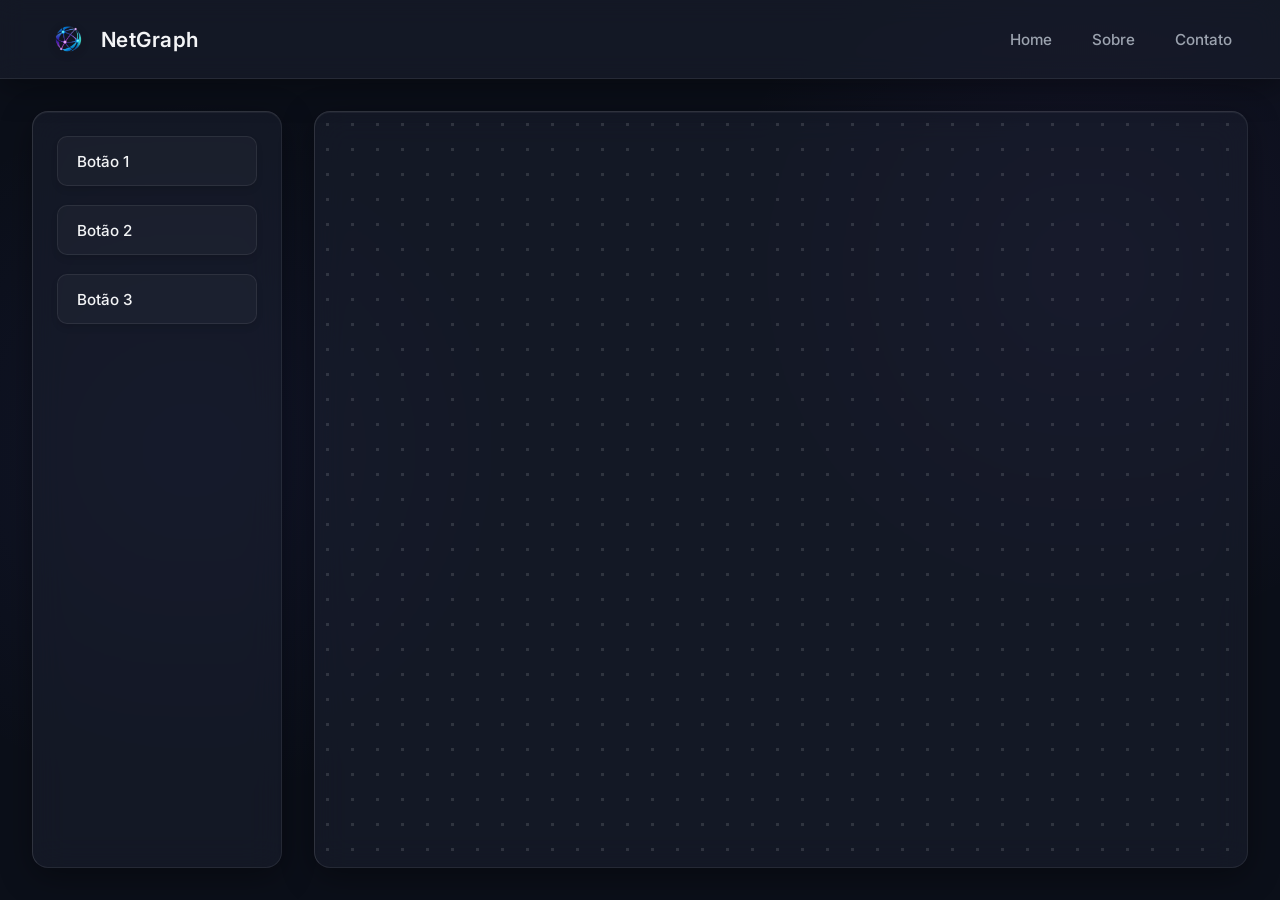
==== src/ui/index.html @ 8fa675ba "fix: movendo ui para pasta correta" ====
<!DOCTYPE html>
<html lang="pt-br">
<head>
    <meta charset="UTF-8">
    <meta name="viewport" content="width=device-width, initial-scale=1.0">
    <link rel="stylesheet" href="style.css">
    <link rel="shortcut icon" href="./image/logo-NetGraph.png" type="image/x-icon">
    <title>NetGraph</title>
</head>
<body>
    <header class="navbar">
        <div class="logo">
            <img src="./image/logo-NetGraph.png" alt="NetGraph">
            <span class="logo-text">NetGraph</span>
        </div>
        <nav class="menu">
            <ul>
                <li><a href="#">Home</a></li>
                <li><a href="#">Sobre</a></li>
                <li><a href="#">Contato</a></li>
            </ul>
        </nav>
    </header>
    
    <main class="app-container">
        <aside class="toolbar glass-panel">
            <div class="toolbar-group">
                <button class="toolbar-btn">Botão 1</button>
                <button class="toolbar-btn">Botão 2</button>
                <button class="toolbar-btn">Botão 3</button>
            </div>
        </aside>
        
        <section class="canvas-wrapper glass-panel">
            <div class="canvas" id="canvas"></div>
        </section>
    </main>
</body>
</html>
---- src/ui/style.css ----
@import url('https://fonts.googleapis.com/css2?family=Inter:wght@300;400;500;600&display=swap');

:root {
    /* Premium Paleta Dark & Glassmorphism */
    --bg-color-main: #0B0F19; /* Background profundo premium */
    --bg-color-glass: rgba(25, 30, 45, 0.6); /* Efeito translúcido */
    --border-glass: rgba(255, 255, 255, 0.08); /* Borda envidraçada */
    
    /* Cores de Destaque */
    --accent-color: #6366F1; /* Indigo que sobressai */
    --accent-hover: #4F46E5;
    
    /* Tipografia */
    --text-primary: #f3f4f6;
    --text-secondary: #9ca3af;
    --fonte-principal: 'Inter', system-ui, -apple-system, sans-serif;
    
    /* Layout Variables (Flexíveis) */
    --borda-raio-lg: 16px;
    --borda-raio-md: 10px;
    
    /* Efeitos de Sombras Premium */
    --sombra-elegante: 0 8px 32px 0 rgba(0, 0, 0, 0.37);
    --sombra-interna-brilho: inset 0 1px 0 0 rgba(255, 255, 255, 0.05); /* Simula o reflexo superior do vidro */
    
    /* Animações e Transições */
    --transicao-suave: all 0.3s cubic-bezier(0.25, 0.8, 0.25, 1);
}

/* =========================================
   Reset Global & Base Estilos
   ========================================= */
* {
    margin: 0;
    padding: 0;
    box-sizing: border-box; /* Fundamental para grid/flex não quebrarem os tamanhos */
}

body {
    background-color: var(--bg-color-main);
    color: var(--text-primary);
    font-family: var(--fonte-principal);
    min-height: 100vh; /* Altura preenchida pro Flex funcionar */
    display: flex;
    flex-direction: column;
    overflow-x: hidden;
    
    /* Brilho radial no background para dar profundidade de luz atrás dos vidros */
    background-image: 
        radial-gradient(circle at 15% 50%, rgba(99, 102, 241, 0.08), transparent 30%),
        radial-gradient(circle at 85% 30%, rgba(139, 92, 246, 0.08), transparent 30%);
}

/* =========================================
   Navbar 
   ========================================= */
.navbar {
    display: flex;
    justify-content: space-between;
    align-items: center;
    padding: 1.2rem 3rem;
    
    background: var(--bg-color-glass);
    backdrop-filter: blur(12px); /* Desfoque do background real */
    -webkit-backdrop-filter: blur(12px);
    
    border-bottom: 1px solid var(--border-glass);
    box-shadow: var(--sombra-elegante);
    position: sticky;
    top: 0;
    z-index: 100;
}

.logo {
    display: flex;
    align-items: center;
    gap: 0.8rem;
    font-weight: 600;
    font-size: 1.3rem;
    letter-spacing: 0.5px;
    color: var(--text-primary);
}

.logo img {
    height: 40px;
    filter: drop-shadow(0 2px 4px rgba(0,0,0,0.2));
}

.menu ul {
    list-style: none;
    display: flex;
    gap: 2.5rem; /* Substitui uso de margens manuais */
}

.menu a {
    text-decoration: none;
    color: var(--text-secondary);
    font-weight: 500;
    font-size: 0.95rem;
    position: relative;
    padding-bottom: 4px;
    transition: var(--transicao-suave);
}

/* Efeito sublinhado animado no Menu */
.menu a::after {
    content: '';
    position: absolute;
    width: 0;
    height: 2px;
    bottom: 0;
    left: 0;
    background-color: var(--accent-color);
    transition: var(--transicao-suave);
}

.menu a:hover { color: var(--text-primary); }
.menu a:hover::after { width: 100%; }

/* =========================================
   App Layout (Pós-Header)
   ========================================= */
.app-container {
    display: flex; /* Flexbox para colocar toolbar na esquerda e canvas na direita */
    flex: 1; /* Preenche a altura restante entre navbar e fim da tela */
    padding: 2rem;
    gap: 2rem; /* Espaçamento entre as divisórias - flexível! */
    height: calc(100vh - 78px);
}

/* =============== Componente Reutilizável Glass ============= */
.glass-panel {
    background: var(--bg-color-glass);
    backdrop-filter: blur(16px);
    -webkit-backdrop-filter: blur(16px);
    
    border: 1px solid var(--border-glass);
    /* Reflexos de luzes nas bordas superior e esquerda */
    border-top: 1px solid rgba(255, 255, 255, 0.12);
    border-left: 1px solid rgba(255, 255, 255, 0.12);
    
    border-radius: var(--borda-raio-lg);
    box-shadow: var(--sombra-interna-brilho), var(--sombra-elegante);
}

/* =========================================
   Toolbar Lateral
   ========================================= */
.toolbar {
    width: 250px;
    min-width: 250px;
    padding: 1.5rem;
    display: flex;
    flex-direction: column;
}

.toolbar-group {
    display: flex;
    flex-direction: column;
    gap: 1.2rem;
}

/* =========================================
   Botões Premium State Transitions
   ========================================= */
.toolbar-btn {
    background: rgba(255,255,255, 0.03); /* Leve luminosidade */
    color: var(--text-primary);
    border: 1px solid var(--border-glass);
    padding: 0.9rem 1.2rem;
    border-radius: var(--borda-raio-md);
    cursor: pointer;
    font-family: inherit;
    font-weight: 500;
    font-size: 0.95rem;
    text-align: left; /* Ou center se preferir */
    
    /* Transição elegante em todas propriedades no hover */
    transition: var(--transicao-suave);
    box-shadow: 0 4px 6px rgba(0,0,0,0.1);
    position: relative;
    overflow: hidden;
}

/* Brilho que aparece ao interagir */
.toolbar-btn::before {
    content: '';
    position: absolute;
    top: 0; left: 0; right: 0; bottom: 0;
    background: linear-gradient(135deg, rgba(255,255,255,0.1), transparent);
    opacity: 0;
    transition: var(--transicao-suave);
}

.toolbar-btn:hover {
    transform: translateY(-3px) scale(1.02); /* Efeito reativo flutuante (scale up e offsetY) */
    border-color: rgba(255,255,255, 0.2);
    background: rgba(255,255,255, 0.08); /* Clareia para sinalizar foco */
    /* Glow effect sutil vindo da borda */
    box-shadow: 0 10px 15px -3px rgba(0, 0, 0, 0.3), 0 0 15px rgba(99, 102, 241, 0.2);
}

.toolbar-btn:hover::before { opacity: 1; }

.toolbar-btn:active {
    transform: translateY(1px) scale(0.98); /* Feedback de clique pressionado */
    box-shadow: 0 2px 5px rgba(0,0,0,0.2);
}

/* =========================================
   Área Principal do Canvas
   ========================================= */
.canvas-wrapper {
    flex: 1; /* Domina o espaço total desocupado pela toolbar */
    display: flex; /* Para os filhos esticarem */
    overflow: hidden; 
    position: relative;
}

.canvas {
    width: 100%;
    height: 100%;
    /* Grid de pontos estilo matriz para o Canvas! */
    background-image: radial-gradient(rgba(255, 255, 255, 0.12) 1.5px, transparent 1.5px);
    background-size: 25px 25px; /* Distância entre os pontinhos do Grid do NetGraph */
}

/* =========================================
   Responsividade (Mobile & Tablets)
   ========================================= */
@media screen and (max-width: 768px) {
    .navbar {
        flex-direction: column;
        padding: 1rem;
        gap: 1.5rem;
    }
    
    .logo {
        justify-content: center;
        width: 100%;
    }
    
    .menu ul {
        flex-wrap: wrap;
        justify-content: center;
        gap: 1.5rem;
    }
    
    .app-container {
        flex-direction: column;
        padding: 1rem;
        height: auto;
        min-height: calc(100vh - 150px);
    }
    
    .toolbar {
        width: 100%;
        min-width: unset;
        flex-direction: row; /* Muda os botões para lado a lado */
        padding: 1rem;
        overflow-x: auto; /* Permite scroll horizontal dos botões */
    }
    
    .toolbar-group {
        flex-direction: row;
        flex: 1;
        gap: 1rem;
    }
    
    .toolbar-btn {
        flex: 0 0 auto; /* Evita que o botão encolha na rolagem horizontal */
        white-space: nowrap;
    }
    
    .canvas-wrapper {
        min-height: 50vh; /* Garante tamanho suficiente do canvas no celular */
    }
}
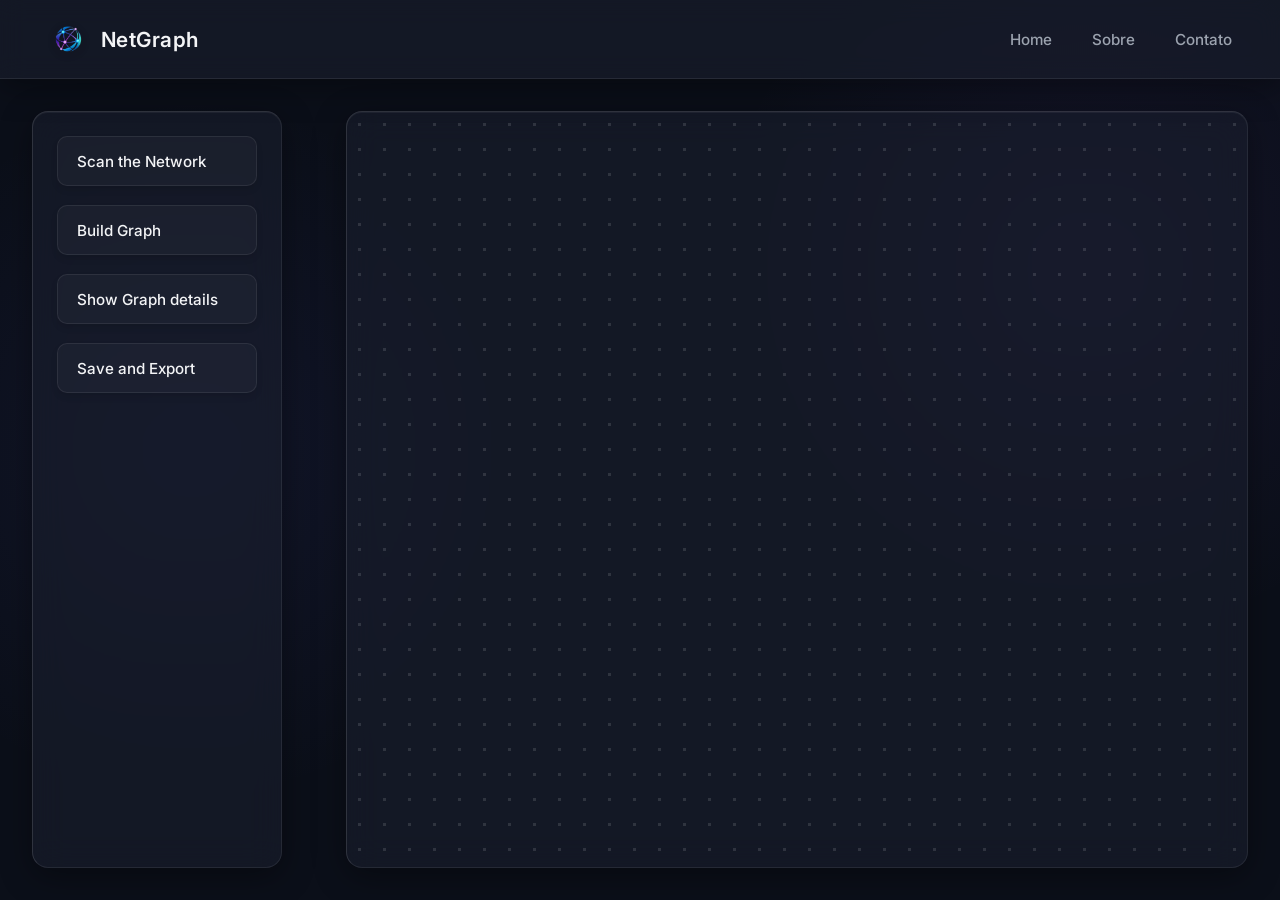
==== commit 66ff9c48: "feat: atualizando o design e o flask netgraph" ====
--- a/src/ui/index.html
+++ b/src/ui/index.html
@@ -15,9 +15,9 @@
         </div>
         <nav class="menu">
             <ul>
-                <li><a href="#">Home</a></li>
-                <li><a href="#">Sobre</a></li>
-                <li><a href="#">Contato</a></li>
+                <li><a href="index.html">Home</a></li>
+                <li><a href="sobre.html">Sobre</a></li>
+                <li><a href="https://wa.me/5511983451970" target="_blank">Contato</a></li>
             </ul>
         </nav>
     </header>
@@ -25,15 +25,17 @@
     <main class="app-container">
         <aside class="toolbar glass-panel">
             <div class="toolbar-group">
-                <button class="toolbar-btn">Botão 1</button>
-                <button class="toolbar-btn">Botão 2</button>
-                <button class="toolbar-btn">Botão 3</button>
+                <button id="btn-scan" class="toolbar-btn">Scan the Network</button>
+                <button id="btn-build" class="toolbar-btn">Build Graph</button>
+                <button id="btn-details" class="toolbar-btn">Show Graph details</button>
+                <button id="btn-export" class="toolbar-btn">Save and Export</button>
             </div>
         </aside>
-        
+            <div id="graph-container"></div>
         <section class="canvas-wrapper glass-panel">
             <div class="canvas" id="canvas"></div>
         </section>
+        <script src="script.js"></script>
     </main>
 </body>
 </html>
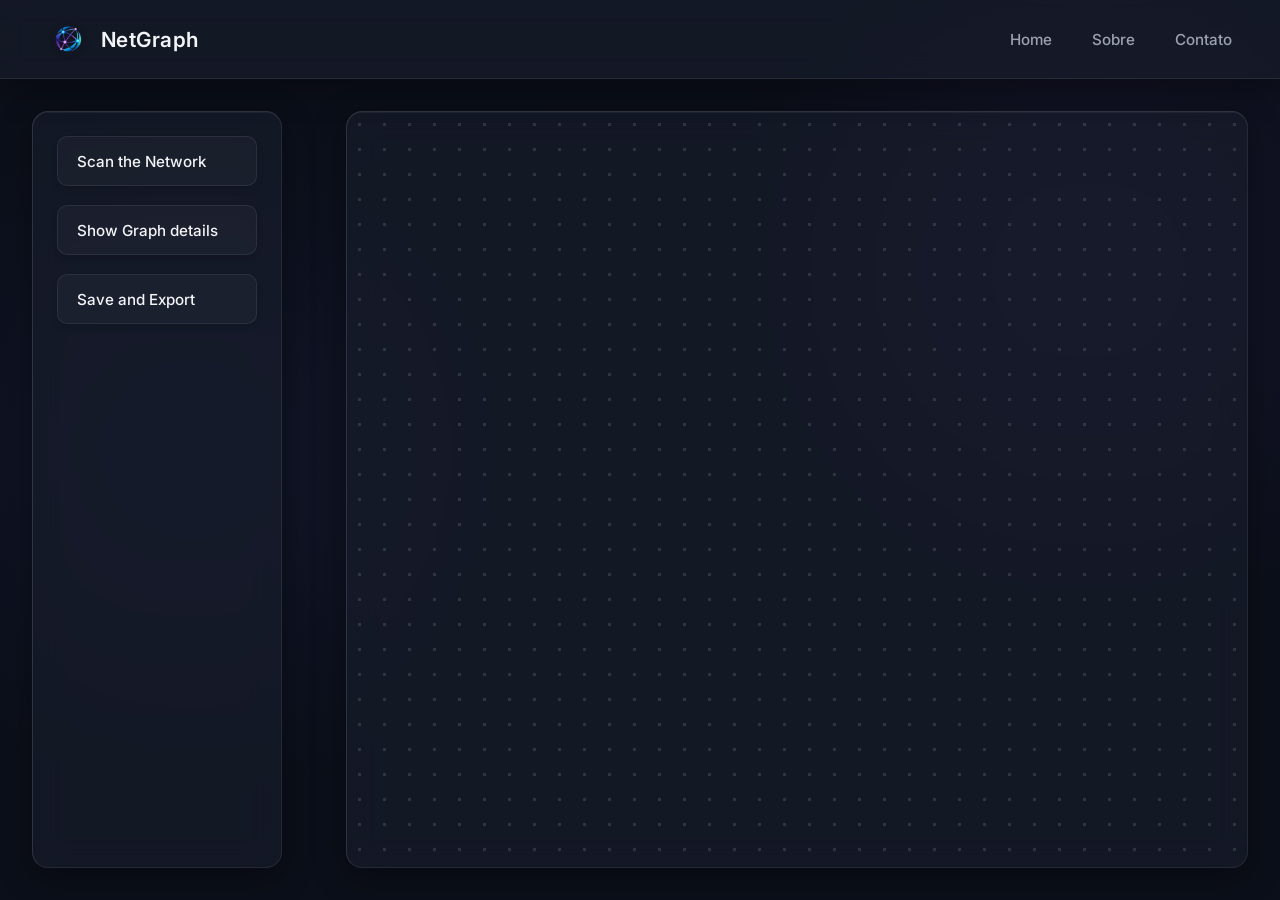
==== commit 7ba91d8a: "feat: removendo botão build graph e atualizando" ====
--- a/src/ui/index.html
+++ b/src/ui/index.html
@@ -26,7 +26,6 @@
         <aside class="toolbar glass-panel">
             <div class="toolbar-group">
                 <button id="btn-scan" class="toolbar-btn">Scan the Network</button>
-                <button id="btn-build" class="toolbar-btn">Build Graph</button>
                 <button id="btn-details" class="toolbar-btn">Show Graph details</button>
                 <button id="btn-export" class="toolbar-btn">Save and Export</button>
             </div>
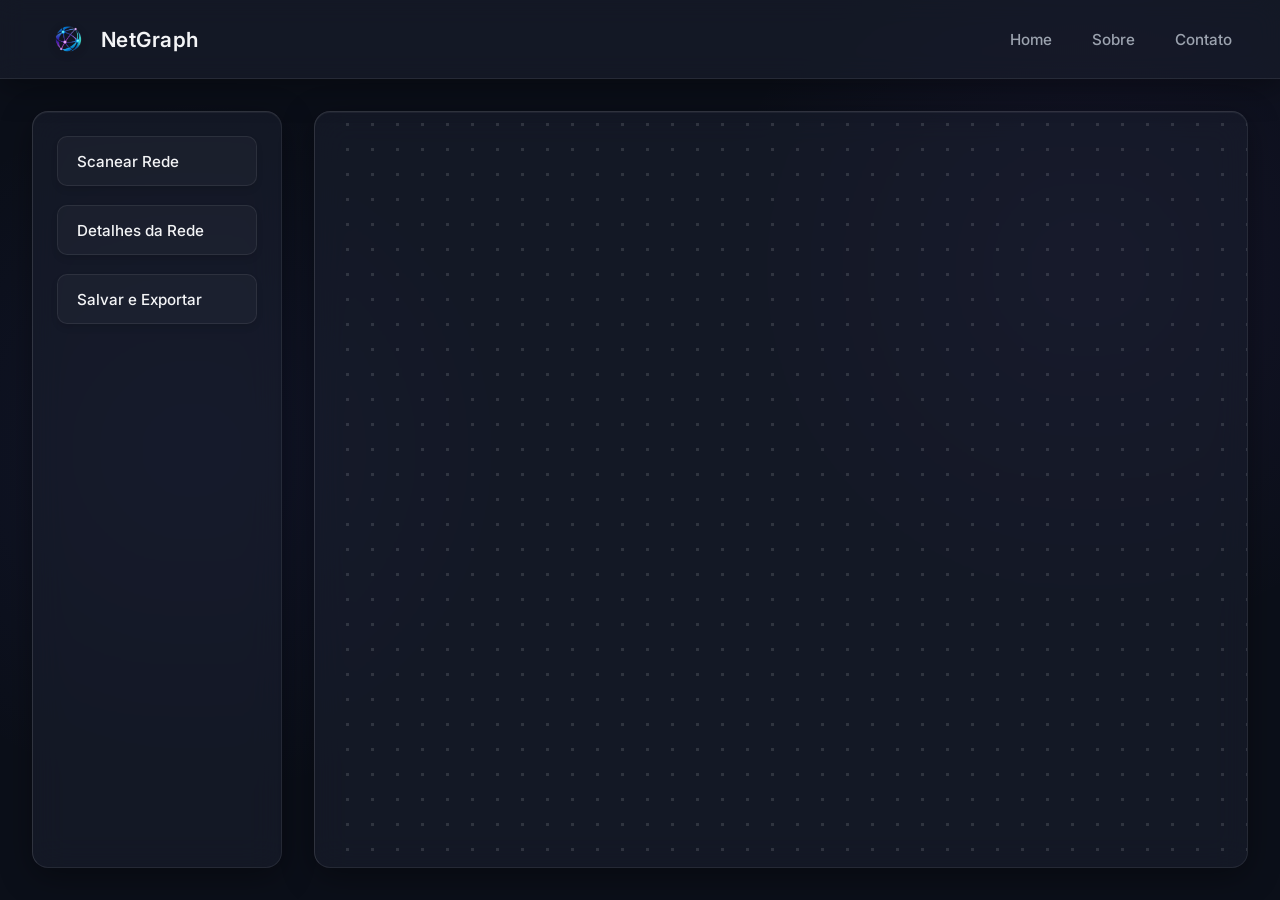
==== commit 09d800ca: "feat: adicionando detalhes do grafo + ajustes finais" ====
--- a/src/ui/index.html
+++ b/src/ui/index.html
@@ -17,7 +17,7 @@
             <ul>
                 <li><a href="index.html">Home</a></li>
                 <li><a href="sobre.html">Sobre</a></li>
-                <li><a href="https://wa.me/5511983451970" target="_blank">Contato</a></li>
+                <li><a href="https://wa.me/5511998873427" target="_blank">Contato</a></li>
             </ul>
         </nav>
     </header>
@@ -25,16 +25,57 @@
     <main class="app-container">
         <aside class="toolbar glass-panel">
             <div class="toolbar-group">
-                <button id="btn-scan" class="toolbar-btn">Scan the Network</button>
-                <button id="btn-details" class="toolbar-btn">Show Graph details</button>
-                <button id="btn-export" class="toolbar-btn">Save and Export</button>
+                <button id="btn-scan" class="toolbar-btn">Scanear Rede</button>
+                <button id="btn-details" class="toolbar-btn">Detalhes da Rede</button>
+                <button id="btn-export" class="toolbar-btn">Salvar e Exportar</button>
             </div>
         </aside>
+            
+        <section class="canvas-wrapper glass-panel">
             <div id="graph-container"></div>
-        <section class="canvas-wrapper glass-panel">
+
             <div class="canvas" id="canvas"></div>
+
+            <aside id="network-details-panel" class="details-panel hidden">
+
+
+
+                <!-- Codigo novo, tirar se precisar -->
+                <div class="details-header">
+                    <h2>Detalhes da Rede</h2>
+
+                    <button id="close-panel-btn">X</button>
+                </div>
+
+                <div class="details-content">    
+                    <div class="detail-card">
+                        <h3>Dispositivos Encontrados</h3>
+
+                        <ul id="device-list">
+                            <li>Nenhum dispositivo encontrado</li>
+                        </ul>
+                    </div>
+                </div>
+
+                <div class="detail-card">
+                    <h3>Dispositivos Críticos</h3>
+
+                    <p id="articulation-points">Nenhum dispositivo crítico</p>
+                </div>
+
+                <div class="detail-card">
+                    <h3>Conexões Críticas</h3>
+
+                    <p id="bridges">Nenhuma conexão crítica</p>
+                </div>
+
+                <div class="detail-card">
+                    <h3>Dispositivo Central</h3>
+                    <p id="centrality"> Nenhum dispositivo central</p>
+                </div>
+            
         </section>
         <script src="script.js"></script>
     </main>
 </body>
-</html>+</html>
--- a/src/ui/style.css
+++ b/src/ui/style.css
@@ -215,6 +215,8 @@
     display: flex; /* Para os filhos esticarem */
     overflow: hidden; 
     position: relative;
+    gap: 20px; /* tirar caso precisar */
+    align-items: stretch; /* tirar caso precisar */
 }
 
 .canvas {
@@ -226,6 +228,67 @@
 }
 
 /* =========================================
+   Painel de detalhes lateral - tirar caso precisar
+   ========================================= */
+.details-panel {
+    width: 320px;
+    min-width: 320px;
+    background: rgba(20, 28, 50, 0.95);
+    border: 1px solid rgba(255,255,255,0.08);
+    border-radius: var(--borda-raio-lg);
+    padding: 20px;
+    overflow-y: auto;
+    transition: opacity 0.25s ease, transform 0.25s ease;
+}
+
+.hidden {
+    display: none
+}
+
+.details-header {
+    display: flex;
+    justify-content: space-between;
+    align-items: center;
+    margin-bottom: 20px;
+}
+
+.details-header h2 {
+    font-size: 22px;
+}
+
+#close-panel-btn {
+    background: transparent;
+    border: none;
+    font-size: 18px;
+    cursor: pointer;
+}
+
+.details-content {
+    display: flex;
+    flex-direction: column;
+    gap: 16px
+}
+
+.detail-card {
+    background: rgba(255,255,255,0.04);
+    border-radius: 14px;
+    padding: 16px;
+    margin-bottom: 10px;
+}
+
+.detail-card h3 {
+    margin-bottom: 10px;
+}
+
+.detail-card p,
+.detail-card li {
+    color: #c8d0e0;
+    font-size: 15px;
+    text-align: center;
+    list-style-type: none;
+}
+
+/* =========================================
    Responsividade (Mobile & Tablets)
    ========================================= */
 @media screen and (max-width: 768px) {
@@ -275,4 +338,4 @@
     .canvas-wrapper {
         min-height: 50vh; /* Garante tamanho suficiente do canvas no celular */
     }
-}+}
